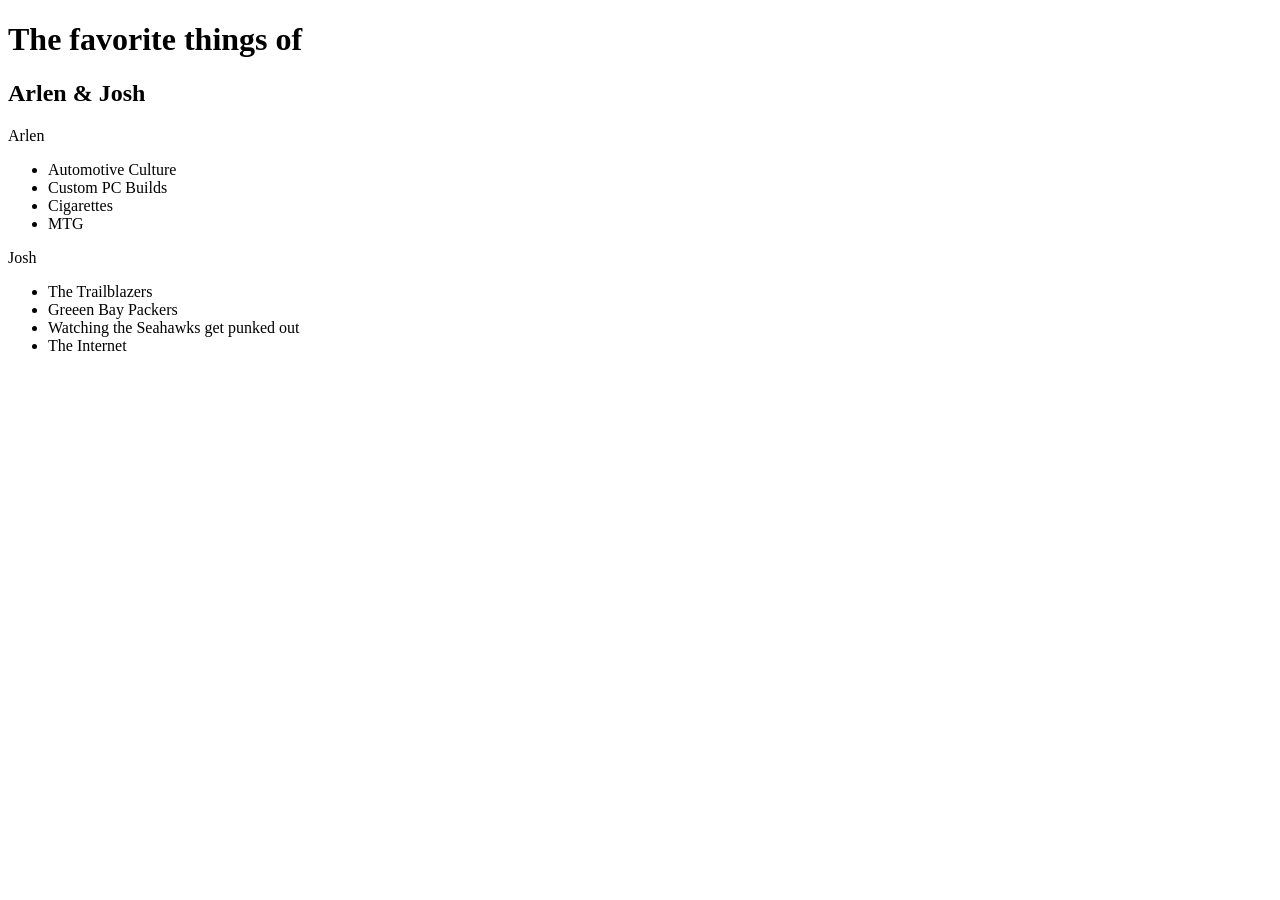
==== favorite-things.html @ f05052fa "css basics added" ====
<!DOCTYPE html>
<html>
  <head>
    <link href="CSS/styles.css" rel="stylesheet" type="text/css">
    <title>Favorite stuff</title>
  </head>
    <body>
      <h1>The favorite things of</h1>
      <h2>Arlen & Josh</h2>
    <p>Arlen</p>
      <ul>
          <li>Automotive Culture</li>
          <li>Custom PC Builds</li>
          <li>Cigarettes</li>
          <li>MTG</li>
      </ul>
    <p>Josh</p>
      <ul>
          <li>The Trailblazers</li>
          <li>Greeen Bay Packers</li>
          <li>Watching the Seahawks get punked out</li>
          <li>The Internet</li>
      </ul>
    </body>
  </html>
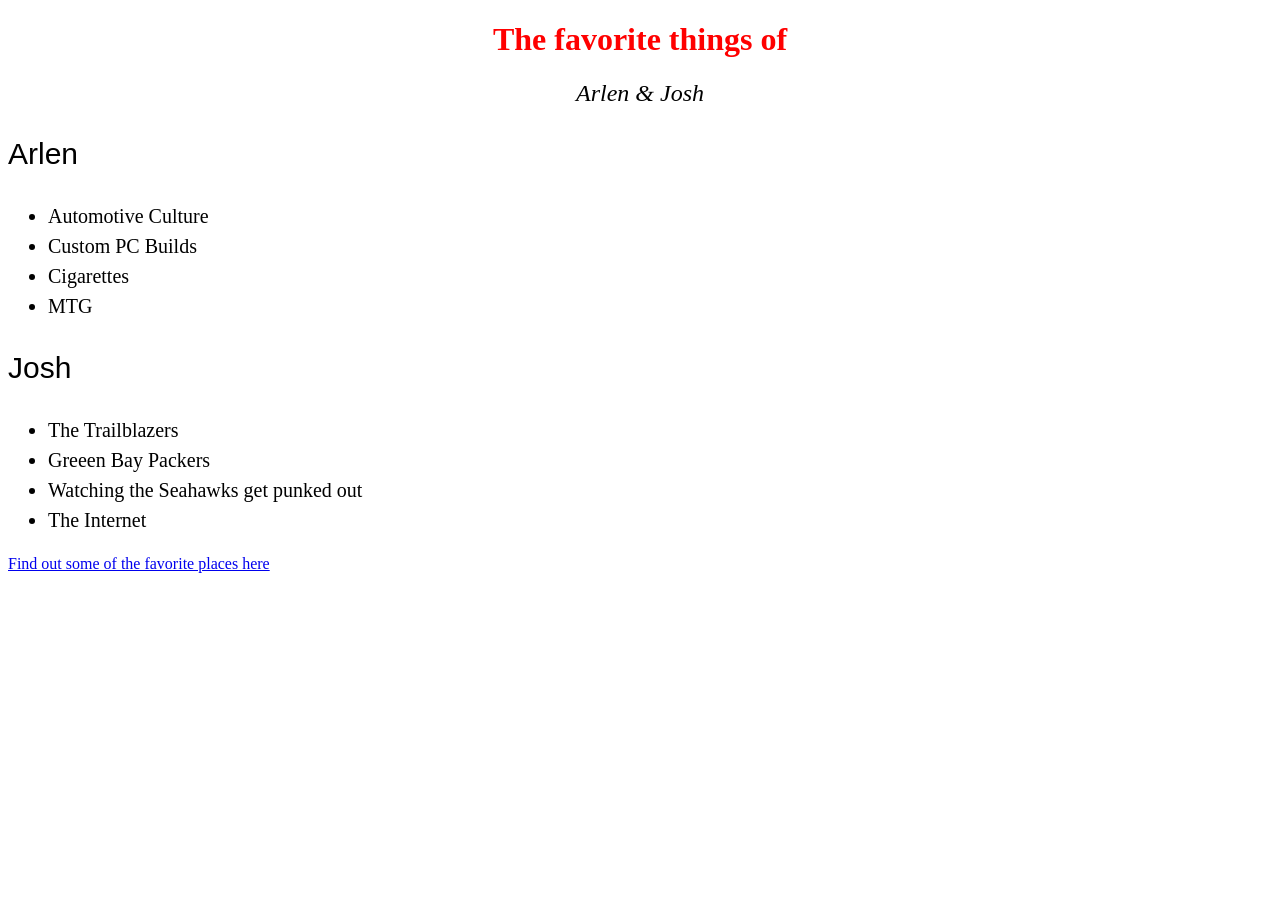
==== commit 26218757: "link and image template in place" ====
--- a/favorite-things.html
+++ b/favorite-things.html
@@ -21,5 +21,6 @@
           <li>Watching the Seahawks get punked out</li>
           <li>The Internet</li>
       </ul>
+      <p1><a href="places.html">Find out some of the favorite places here</a></p1>
     </body>
   </html>
--- a/CSS/styles.css
+++ b/CSS/styles.css
@@ -0,0 +1,20 @@
+h1 {
+  color: red;
+  text-align: center;
+}
+
+h2 {
+  font-style: italic;
+  text-align: center;
+  font-weight: lighter;
+}
+
+p {
+  font-family: sans-serif;
+  font-size: 30px;
+}
+
+ul {
+  font-size: 20px;
+  line-height: 30px;
+}
